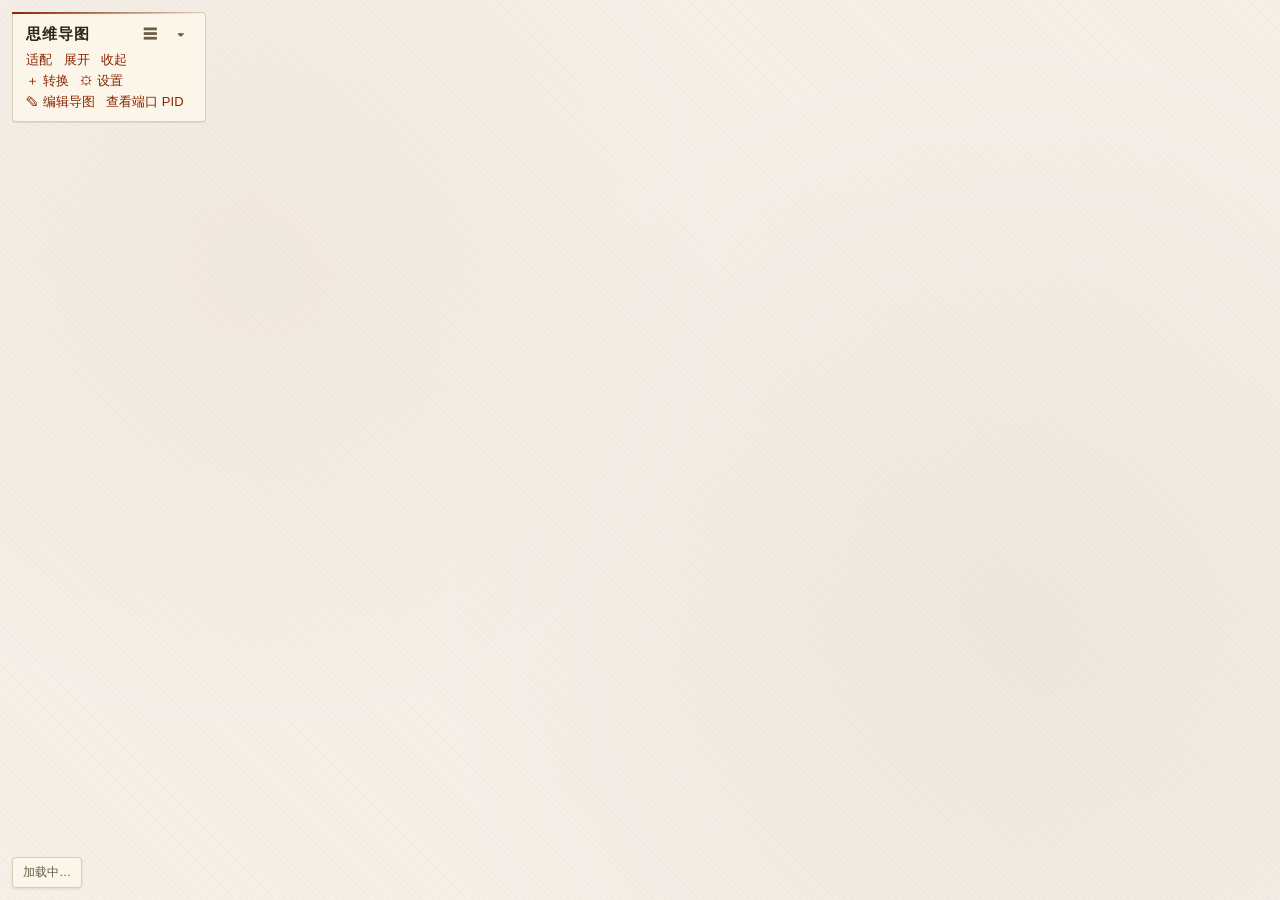
==== 思维导图展示页面.html @ 5ce15576 "base commit" ====
<!DOCTYPE html>
<html lang="zh-CN">
<head>
<meta charset="UTF-8" />
<title>Java 学习录 · 思维导图</title>
<meta name="viewport" content="width=device-width, initial-scale=1" />
<style>
  /* —— 古籍配色：宣纸黄 + 墨黑 + 朱砂红 —— */
  :root {
    --paper: #F5F0E8;       /* 宣纸黄 */
    --paper-light: #FBF6E9; /* 稍浅宣纸 */
    --ink: #2C2416;         /* 浓墨 */
    --ink-soft: #6B5D45;    /* 淡墨 */
    --ink-faint: #B8AC8E;   /* 浅墨晕 */
    --vermilion: #8B2500;   /* 朱砂红 */
    --vermilion-light: #F2DCD0;
    --border: #D9CFB8;      /* 旧纸边缘 */
  }

  body {
    margin: 0;
    font-family: "STKaiti", "KaiTi", "楷体", "SimSun", "宋体", "PingFang SC", "Microsoft YaHei", sans-serif;
    background: var(--paper);
    /* 宣纸纹理 */
    background-image:
      radial-gradient(circle at 20% 30%, rgba(139, 37, 0, 0.03) 0%, transparent 40%),
      radial-gradient(circle at 80% 70%, rgba(44, 36, 22, 0.04) 0%, transparent 50%),
      repeating-linear-gradient(
        45deg,
        transparent,
        transparent 2px,
        rgba(44, 36, 22, 0.015) 2px,
        rgba(44, 36, 22, 0.015) 4px
      );
  }

  /* —— 工具栏 —— */
  .toolbar {
    position: fixed; top: 12px; left: 12px; z-index: 99;
    background: var(--paper-light);
    backdrop-filter: blur(8px);
    padding: 10px 14px; border-radius: 4px;
    box-shadow: 0 2px 8px rgba(44, 36, 22, 0.15), inset 0 0 0 1px var(--border);
    font-size: 13px; line-height: 1.6;
    max-width: 200px;
    /* 折叠动画：从右上→右下→左下 蜷缩到左上角 */
    transition: clip-path 500ms cubic-bezier(.65,.05,.36,1),
                opacity    500ms ease,
                transform  500ms ease;
    clip-path: inset(0 0 0 0);
    transform-origin: top left;
  }
  /* 折本样式的顶部朱砂线 */
  .toolbar::before {
    content: "";
    position: absolute;
    top: 0; left: 0; right: 0;
    height: 2px;
    background: linear-gradient(to right, var(--vermilion), transparent);
  }
  .toolbar h1 {
    font-size: 15px; margin: 0 0 4px; color: var(--ink);
    display:flex; align-items:center; gap:8px;
    font-weight: 700; letter-spacing: 1px;
  }
  /* 标题占满剩余宽度，把两个图标按钮顶到最右边 */
  .toolbar h1 > #docTitle { flex: 1 1 auto; min-width: 0;
    overflow: hidden; text-overflow: ellipsis; white-space: nowrap; }
  .toolbar .meta { color: var(--ink-soft); font-size: 12px; }
  .toolbar a {
    color: var(--vermilion);
    text-decoration: none; margin-right: 8px; cursor: pointer;
    border-bottom: 1px dotted transparent;
    transition: border-color .2s;
  }
  .toolbar a:hover {
    border-bottom-color: var(--vermilion);
    text-decoration: none;
  }
  .toolbar .icon-btn {
    display:inline-flex; align-items:center; justify-content:center;
    width:22px; height:22px; border-radius:50%;
    /* 标题很长时不要把图标挤扁（默认 flex-shrink:1 会把 22px 压到十几 px） */
    flex: 0 0 auto;
    color: var(--ink-soft); font-size:14px; line-height:1; cursor:pointer;
    transition: background-color .2s, color .2s;
  }
  .toolbar .icon-btn:hover {
    background: var(--vermilion-light); color: var(--vermilion);
  }
  /* 「导图列表」按钮：展开时保持朱砂高亮，表示面板开着 */
  .toolbar .icon-btn.active {
    background: var(--vermilion);
    color: var(--paper-light);
  }

  /* —— 导图列表（点 ☰ 直接展开列表）——
     不用原生 <select>：它展开后的候选列表是操作系统画的，
     <option> 的配色几乎改不动，跟宣纸/朱砂主题配不上。
     这里自己画一份，才能完全控制配色。 */
  .tree-list { display: none; margin-top: 8px; }
  .tree-list.open { display: block; }

  /* 高度上限：约 8 条。每条 31px（行高 21 + 内边距 8 + 边框 2），
     8 × 31 = 248。条目再多就滚动，不撑高工具栏。
     这个值跟着下面的 padding/line-height 走，改那边记得一起改。 */
  .tree-list {
    max-height: 248px;
    overflow-y: auto;
    overflow-x: hidden;
  }
  /* 滚动条也做成朱砂系，别插一个系统灰条进来 */
  .tree-list { scrollbar-width: thin; scrollbar-color: var(--vermilion-light) transparent; }
  .tree-list::-webkit-scrollbar { width: 6px; }
  .tree-list::-webkit-scrollbar-track { background: transparent; }
  .tree-list::-webkit-scrollbar-thumb {
    background: var(--vermilion-light);
    border-radius: 3px;
  }
  .tree-list::-webkit-scrollbar-thumb:hover { background: var(--vermilion); }

  .tree-list .tl-item {
    display: block;
    padding: 4px 8px;
    border-radius: 3px;
    border: 1px solid transparent;
    color: var(--ink);
    cursor: pointer;
    white-space: nowrap;
    overflow: hidden;
    text-overflow: ellipsis;
    transition: background-color .15s, border-color .15s, color .15s;
  }
  .tree-list .tl-item:hover {
    background: var(--vermilion-light);
    border-color: var(--vermilion);
  }
  /* 当前选中：朱砂底 + 纸上字色，跟工具栏其它控件一致 */
  .tree-list .tl-item.current {
    background: var(--vermilion);
    border-color: var(--vermilion);
    color: var(--paper-light);
  }
  /* 读失败的条目：标灰、不可点 */
  .tree-list .tl-item.disabled {
    color: var(--ink-faint);
    cursor: not-allowed;
    text-decoration: line-through;
  }
  .tree-list .tl-item.disabled:hover {
    background: transparent;
    border-color: transparent;
  }

  /* —— 折叠状态：右上右下左下卷起到左上 —— */
  .toolbar.collapsed {
    clip-path: inset(0 100% 100% 0);
    opacity: 0;
    transform: scale(.6);
    pointer-events: none;
  }

  /* —— 折叠后显示的朱砂红小球 —— */
  .fab {
    position: fixed; top: 14px; left: 14px; z-index: 100;
    width: 36px; height: 36px; border-radius: 50%;
    background: linear-gradient(135deg, var(--vermilion) 0%, #6B1A00 60%, var(--ink) 100%);
    box-shadow: 0 2px 8px rgba(139, 37, 0, 0.4), inset 0 1px 2px rgba(255, 200, 180, 0.3);
    cursor: pointer; display: none;
    align-items: center; justify-content: center;
    color: var(--paper-light); font-size: 16px;
    transition: opacity 380ms ease, transform 380ms cubic-bezier(.34,1.56,.64,1);
    opacity: 0; transform: scale(.3);
  }
  .fab::after {
    content: "☰"; /* 展开图标 */
  }
  .fab.show { display:flex; opacity: 1; transform: scale(1); }
  .fab:hover {
    background: linear-gradient(135deg, #A03000 0%, var(--vermilion) 50%, var(--ink) 100%);
  }

  /* —— 浮动 tooltip —— */
  .fab-tip {
    position: fixed; top: 24px; left: 60px; z-index: 100;
    background: var(--ink); color: var(--paper);
    padding: 4px 10px; border-radius: 4px;
    font-size: 12px; pointer-events: none;
    opacity: 0; transition: opacity .2s;
    white-space: nowrap;
    border: 1px solid var(--vermilion);
  }
  .fab-tip.show { opacity: 1; }
  .fab-tip::before {
    content:""; position:absolute; left:-5px; top:50%; transform: translateY(-50%);
    border:5px solid transparent; border-right-color: var(--ink);
  }

  #status {
    position: fixed; bottom: 12px; left: 12px;
    font-size: 12px; color: var(--ink-soft);
    background: var(--paper-light);
    padding: 6px 10px; border-radius: 4px; z-index: 99;
    border: 1px solid var(--border);
    box-shadow: 0 1px 3px rgba(44, 36, 22, 0.1);
  }

  /* —— 画布 ——
     用 class 而不是 id：多份导图 = 多个 <svg>，id 选择器只认一个。
     注意容器必须直接是 <svg>，不能改成 <div> 包一层 ——
     markmap 是往你给的元素里 append('g') 的，塞进 div 里的 <g> 渲染不出来。 */
  .mm-canvas { height: 100vh; width: 100%; display: block; }
  /* 非当前显示的那张图藏起来。用 display 而不是 visibility，
     避免隐藏的图仍然参与布局、撑出滚动条。 */
  .mm-canvas:not(.is-active) { display: none; }

  /* —— markmap 节点文字 ——
     注意：文字**不是** SVG <text>，而是 <foreignObject> 里的 HTML <div>。
     所以不能写 `svg text`（实测匹配 0 个元素，整条规则从未生效），
     要直接选中 foreignObject 里的 div。 */
  .mm-canvas foreignObject div {
    color: var(--ink) !important;
    font-family: "STKaiti", "KaiTi", "楷体", "PingFang SC", "Microsoft YaHei", sans-serif !important;
  }

  /* —— markmap 连线 —— */
  .mm-canvas path.markmap-link {
    fill: none;
    stroke-linecap: round;
  }
  /* 新出现的曲线做"生长"动画：先只画虚线间隔，再把偏移收回去。
     时长需与 JS CONFIG.growDurationMs 一致。 */
  .mm-canvas path.markmap-link.grow {
    stroke-dasharray: var(--len, 9999);
    stroke-dashoffset: var(--len, 9999);
    animation: mm-grow 480ms cubic-bezier(.33, .06, .2, 1) forwards;
  }
  @keyframes mm-grow {
    to { stroke-dashoffset: 0; }
  }
</style>
</head>
<body>
<div class="toolbar" id="toolbar">
  <h1>
    <span id="docTitle">思维导图</span>
    <span class="icon-btn" data-action="trees" id="treesBtn" title="导图列表">☰</span>
    <span class="icon-btn" data-action="collapse" title="收起工具栏">▾</span>
  </h1>
  <!-- 导图列表：点标题行那个 ☰ 直接展开列表（一步到位） -->
  <div class="tree-list" id="treeList"></div>
  <div>
    <a data-action="fit">适配</a>
    <a data-action="expand">展开</a>
    <a data-action="collapse-all">收起</a>
  </div>
  <div>
    <!-- 转换面板入口：按钮写死在 HTML 里（不靠 JS 注入），
         点击逻辑在 convert-ui.js 的 data-action 分发里处理 -->
    <a data-action="convert">＋ 转换</a>
    <a data-action="settings">⚙ 设置</a>
  </div>
  <div>
    <a data-action="edit">✎ 编辑导图</a>
    <a data-action="portcheck">查看端口 PID</a>
  </div>
</div>
<div class="fab" id="fab" title="展开工具栏"></div>
<div class="fab-tip" id="fabTip">思维导图</div>
<div id="status">加载中…</div>

<!-- 画布。每份导图一个独立 <svg>，互不干扰：
     各自记住自己的展开状态和缩放位置，切换来回不丢。
     第一个是首屏要渲染的，其余在第一次切过去时才懒创建。 -->
<svg class="mm-canvas is-active" id="app-java"></svg>



<!-- 协议自检，必须放在 module 之前、且不依赖任何 import。
     原因：模块顶部要从 CDN 动态 import markmap，file:// 或断网时
     这一步会挂住或抛错，模块内的检查根本执行不到 —— 页面就永远停在"加载中…"。
     这里用普通脚本，先检测、先给提示。 -->
<script>
  if (location.protocol !== 'http:' && location.protocol !== 'https:') {
    document.getElementById('status').innerHTML =
      '无法读取内容：浏览器不允许 <code>file://</code> 页面读取本地文件（CORS 限制）。'
      + '<br>请用本目录的 <b>启动.bat</b> 打开，或手动执行：'
      + '<br><code>python -m http.server 8000</code>'
      + '<br>然后访问 <code>http://localhost:8000/</code>';
  }
</script>

<script type="module">
/* ═══════════════════════════════════════════════════════════════════
   Java 学习录 · 思维导图

   渲染   markmap（ESM，自 esm.sh 动态加载）
   配色   宣纸黄 + 墨黑 + 朱砂红

   模块划分
     0  配置        CONFIG            —— 所有可调参数集中在这里
     1  内容        loadTrees()       —— 从 notes/index.json + notes/*.md 读内容
     2  工具栏      initToolbar()     —— 导图列表 / 折叠 / 适配 / 展开 / 收起
     3  渲染        createMindmap()   —— 建实例、适配、换展开层级
     4  连线        applyLinkStyle()  —— 按层级上色 + 新生曲线生长动画
     5  节点圆心    attachCircleAlign() —— 把圆点挪到文字右侧垂直居中
     6  交互        attachInteractions() —— 双击空白适配
     7  启动        main()

   多份导图怎么共存
     每份导图 = 一个独立 <svg class="mm-canvas"> + 一个独立 markmap 实例，
     状态存在实例表里（见 section 3）。各自记住自己的展开层级和缩放位置，
     切换来回不丢。首屏只渲染第一份，其余在第一次切过去时才懒创建。

   内容为什么用 fetch 而不是页内 script 块
     file:// 协议下 fetch 会被浏览器 CORS 拦截，所以必须经由本地服务器打开，
     双击 html 不行 —— 请用目录里的「启动.bat」。

   一条重要约定
     所有"装饰"逻辑（4/5/6）都挂在 mm 实例上，随实例一起消亡。
     标记用实例自己的属性（mm.__x），不要用模块级布尔量 ——
     否则实例重建后标记还留着，装饰就不会重新挂上去（连线会褪成无色）。
   ═══════════════════════════════════════════════════════════════════ */

/* ── 0. 配置 ────────────────────────────────────────────────────── */

const CONFIG = {
  markmap: {
    // 展开/收起时节点的滑动时长。0 = 瞬切。
    duration: 280,
    maxWidth: 320,
    initialExpandLevel: 2,
  },
  // 节点文字配色，按层级循环（节点自带 color 用不到文字，这里只影响连线锚点）
  nodeColors: ['#8B2500', '#2C2416', '#6B5D45', '#A0522D', '#4A3728', '#6B1A00'],
  // 连线配色：朱砂起笔，逐层淡墨，与节点文字色阶呼应
  linkColors: ['#B06440', '#8F6E52', '#A08A66', '#BDB094', '#CFC4AA'],
  linkWidths: [1.8, 1.4, 1],   // 按层级取，超出取最后一个
  linkOpacity: { start: 1, step: 0.13, min: 0.5 },
  // 生长动画时长，需与 CSS 里 @keyframes mm-grow 的时长一致
  growDurationMs: 480,
  // 首屏静默期：这段时间之后不再给连线上"生长"动画（首屏的线不该"长"）
  quietWindowMs: 700,
  // 双击空白 → 适配
  fit: { delayMs: 320, debounceMs: 400 },
  // 「展开全部」/「收起全部」对应的 initialExpandLevel
  expandLevel: { all: Infinity, none: 1 },
  // 导图清单所在文件（相对本页路径）
  indexUrl: 'notes/index.json',
  // 首屏渲染哪一份（index.json 里的 id）
  defaultTreeId: 'java',
  // 是否是「本地服务器」打开。file:// 下 fetch 会被 CORS 拦，只能给出提示
  isLocalServer: location.protocol === 'http:' || location.protocol === 'https:',
};

/* ── 1. 内容 ────────────────────────────────────────────────────── */
/* 内容全部放在外部 .md 文件里，靠 notes/index.json 登记：
       notes/index.json  →  [{ id, title, file }, ...]
       notes/<file>      →  Markdown 原文
   加一份导图 = 新增一个 .md + 在 index.json 里加一行，不用碰本文件任何代码。 */

/** 读清单 + 读所有 Markdown 正文。用 text() 而不是 json()——
    因为这里要的是纯文本，不需要再序列化一次。 */
async function loadTrees() {
  const res = await fetch(CONFIG.indexUrl, { cache: 'no-store' });
  if (!res.ok) throw new Error(`读取 ${CONFIG.indexUrl} 失败（HTTP ${res.status}）`);
  const index = await res.json();
  const trees = Array.isArray(index.trees) ? index.trees : [];

  const errors = [];
  await Promise.all(trees.map(async (tree) => {
    try {
      const r = await fetch(tree.file, { cache: 'no-store' });
      if (!r.ok) throw new Error(`HTTP ${r.status}`);
      tree.md = await r.text();
    } catch (err) {
      tree.md = null;
      errors.push(`${tree.file}：${err.message}`);
    }
  }));

  return { trees, errors };
}

/* ── 2. 工具栏 ──────────────────────────────────────────────────── */
/* 纯 UI，不依赖 markmap；动作通过 window.mindmap 反查，因此可以先于渲染初始化 */

function initToolbar() {
  const toolbar = document.getElementById('toolbar');
  const fab = document.getElementById('fab');
  const fabTip = document.getElementById('fabTip');

  // 「动作」部分：显式注册，不用内联 onclick，也不用 attach 到 window
  const actions = {
    fit: () => window.mindmap.fit(),
    expand: () => window.mindmap.setExpandLevel(CONFIG.expandLevel.all),
    'collapse-all': () => window.mindmap.setExpandLevel(CONFIG.expandLevel.none),
    trees: () => setTreeListOpen(),
    collapse: () => {
      setTreeListOpen(false);      // 顺手收起列表，免得下次展开时还开着
      toolbar.classList.add('collapsed');
      // 动画进行到一半时再显示小球，呈现"卷缩到小球"的感觉
      setTimeout(() => fab.classList.add('show'), 380);
    },
  };

  const runAction = (name) => { const fn = actions[name]; if (fn) fn(); };

  // 工具栏上的点击统一在这里分流。注意顺序：
  // 先看是不是列表项（在工具栏内部），再看是不是 data-action 按钮。
  toolbar.addEventListener('click', (e) => {
    const item = e.target.closest('.tl-item');
    if (item) {
      e.preventDefault();
      if (item.classList.contains('disabled')) return;
      window.mindmap.activate(item.dataset.treeId);   // 选完会顺手收起列表
      return;
    }
    const el = e.target.closest('[data-action]');
    if (!el) return;
    e.preventDefault();
    runAction(el.dataset.action);
  });

  fab.addEventListener('click', () => {
    toolbar.classList.remove('collapsed');
    toolbar.style.pointerEvents = 'auto';
    fab.classList.remove('show');
  });

  // 鼠标悬停小球显示提示
  fab.addEventListener('mouseenter', () => fabTip.classList.add('show'));
  fab.addEventListener('mouseleave', () => fabTip.classList.remove('show'));
}

/** 把导图列表画出来（点 ☰ 直接看到它，不再有二次点击的下拉框）。
    读失败的条目标灰、不可点，并把失败原因放进 title。 */
function renderTreeList(trees, errors = []) {
  const list = document.getElementById('treeList');
  list.textContent = '';
  trees.forEach((tree) => {
    const item = document.createElement('span');
    item.className = 'tl-item';
    item.dataset.treeId = tree.id;
    item.textContent = tree.title || tree.id;
    if (!tree.md) {
      item.classList.add('disabled');
      const why = errors.find((m) => m.startsWith(tree.file));
      item.title = why ? `读取失败 — ${why}` : '读取失败';
    }
    list.appendChild(item);
  });
}

/** 标记哪一项是当前激活的 */
function markActiveInList(id) {
  document.querySelectorAll('#treeList .tl-item').forEach((el) => {
    el.classList.toggle('current', el.dataset.treeId === id);
  });
}

/** 让当前项滚进可视区。
    列表限高可滚动后，导图一多、当前项又排在后面时，
    展开列表会看不见自己在哪一项 —— 这里主动滚一下。 */
function revealActiveInList() {
  const cur = document.querySelector('#treeList .tl-item.current');
  if (cur) cur.scrollIntoView({ block: 'nearest' });
}

/* ── 3. 渲染 ────────────────────────────────────────────────────── */

const [{ Markmap }, { Transformer }] = await Promise.all([
  import('https://esm.sh/markmap-view@0.18.10'),
  import('https://esm.sh/markmap-lib@0.18.10'),
]);

const transformer = new Transformer();

function markmapOptions() {
  // 节点文字色与连线色都跟主题走。深色主题下文字不能还是墨色（墨色背景 = 看不清），
  // 所以这里直接从 computedStyle 取当前主题里 --ink 的实际值，而不是写死。
  const root = document.documentElement;
  const ink = getComputedStyle(root).getPropertyValue('--ink').trim() || '#2C2416';
  return {
    ...CONFIG.markmap,
    color: (node) => CONFIG.nodeColors[node.depth % CONFIG.nodeColors.length],
    textStyle: { color: ink, ...CONFIG.markmap.textStyle },
  };
}

/** 取 markmap 的 <svg>（就是这个导图专属的那个 .mm-canvas 元素）。
    单独抽出来是因为 markmap 的 API 在 .svg.node() / .svg 之间变过，
    集中一处防御比散落各处理解成本低。 */
function svgOf(mm) {
  const s = mm.svg;
  return (s && typeof s.node === 'function') ? s.node() : s;
}

/** 建实例并挂上全部装饰。
    container 是这个导图专属的 <svg>，tree.md 是它的 Markdown 正文。 */
function createMindmap(container, tree) {
  const root = transformer.transform(tree.md).root;

  const mm = Markmap.create(container, markmapOptions(), root);
  mm.fit();

  attachCircleAlign(mm);
  attachInteractions(mm);
  applyLinkStyle(mm, { animate: false });
  patchRenderData(mm, tree);
  muteInitialGrowth(mm);

  return mm;
}

/** 深度优先遍历 markmap 数据树（node 形如 { payload, children, ... }）。
    用于编辑保存后按快照重写每个节点的展开状态。 */
function walkNodes(node, fn) {
  fn(node);
  if (node.children) node.children.forEach((c) => walkNodes(c, fn));
}

/** 给树每个节点标 __pos（位置编号链，如 "0" 根、"0.1.2" 子孙）。
    从根往下第几个子的链——结构没变，位置链就一致；改了文本不影响位置。 */
function assignPositions(root) {
  (function walk(node, pos) {
    node.__pos = pos;
    if (node.children) node.children.forEach((c, i) => walk(c, pos + '.' + i));
  })(root, '0');
}

/** 换展开层级。
    复用当前实例（而不是 destroy + 重建）：装饰全部挂在实例上，
    重建出来的新实例没有这些补丁，连线和圆点就都不会生效了。
    注意 setOptions 只接受「一个完整的 options 对象」—— 传第二个参数
    试图只覆盖 initialExpandLevel 会被直接忽略（实测层级不生效）。 */
function setExpandLevel(mm, tree, level) {
  mm.setOptions({ ...markmapOptions(), initialExpandLevel: level });
  mm.setData(transformer.transform(tree.md).root);
}

/* —— 实例表 ——
   每份导图一个独立实例，第一次切过去时才建，之后缓存复用。
   这样各自记住自己的展开状态和缩放位置，切换来回不丢；
   同时首屏只渲染一份，导图再多也不会拖慢打开速度。 */
const instances = new Map();     // tree.id → { tree, el, mm }

/** 找一个可用于该 id 的画布：
    ① 已经认领了该 id 的；② 还没有认领过的（首屏那个写死在 HTML 里）。 */
function findCanvas(id) {
  const all = Array.from(document.querySelectorAll('.mm-canvas'));
  return all.find((el) => el.dataset.treeId === id)
      || all.find((el) => !el.dataset.treeId)
      || null;
}

/** 激活某份导图：没建过就建，建过就直接用 */
function activateTree(trees, id) {
  const tree = trees.find((t) => t.id === id);
  if (!tree || !tree.md) return false;

  let entry = instances.get(id);
  if (!entry) {
    // 复用页面上已有的画布，没有才新建（首屏那份已写死在 HTML 里）
    const el = findCanvas(id) || (() => {
      const svg = document.createElementNS('http://www.w3.org/2000/svg', 'svg');
      svg.setAttribute('class', 'mm-canvas');
      document.body.appendChild(svg);
      return svg;
    })();
    el.dataset.treeId = id;
    entry = { tree, el, mm: null };
    instances.set(id, entry);
  }

  // 切换显隐。按「元素身份」而不是 dataset 匹配 ——
  // 否则万一有两个画布共用同一个 id，会被同时激活，
  // 而 querySelector('.is-active') 只会取到靠前的那个（踩过）。
  document.querySelectorAll('.mm-canvas').forEach((el) => {
    el.classList.toggle('is-active', el === entry.el);
  });

  // 首次激活时才真正渲染。放在设完 is-active 之后：画布得先可见，
  // 否则 fit() 量到的是 display:none 下的零尺寸。
  if (!entry.mm) entry.mm = createMindmap(entry.el, tree);

  // 工具栏跟着切。
  // 先记下当前激活的 id —— 工具栏的「适配/展开/收起」都靠它找实例，
  // 忘了赋值的话动作会一直作用在默认那份上（踩过）。
  activeTreeId = id;
  markActiveInList(id);
  document.title = `${tree.title} · 思维导图`;
  document.getElementById('docTitle').textContent = tree.title;
  document.getElementById('fabTip').textContent = tree.title;

  return true;
}

/* ── 4. 连线 ────────────────────────────────────────────────────── */

/**
 * 按层级给连线上色。
 * markmap 本来就用 d3.linkHorizontal() 画的是三次贝塞尔曲线，
 * 曲线一直都在，看不见只是因为原来有条 CSS 把它刷成了浅墨 #B8AC8E
 * （与宣纸底对比度约 2:1，远低于图形可见所需的 3:1）。
 *
 * @param animate 是否给"还没长过"的曲线加生长动画
 */
function applyLinkStyle(mm, { animate = true } = {}) {
  const svg = svgOf(mm);
  if (!svg) return;
  svg.querySelectorAll('path.markmap-link').forEach((p) => {
    const depth = parseInt(p.getAttribute('data-depth') || '1', 10);
    const i = Math.min(depth - 1, CONFIG.linkColors.length - 1);
    const { start, step, min } = CONFIG.linkOpacity;

    setImportant(p, 'stroke', CONFIG.linkColors[i]);
    setImportant(p, 'stroke-width', CONFIG.linkWidths[Math.min(depth - 1, CONFIG.linkWidths.length - 1)]);
    setImportant(p, 'opacity', Math.max(min, start - (depth - 1) * step));

    // 已长过的用 data 标记，避免每次重绘都重播动画
    if (animate && !p.dataset.grown) {
      p.dataset.grown = '1';
      p.style.setProperty('--len', `${p.getTotalLength()}px`);
      p.classList.add('grow');
      p.addEventListener('animationend', () => {
        p.classList.remove('grow');
        p.style.removeProperty('--len');
      }, { once: true });
    }
  });
}

/** 补上 markmap 缺失的"渲染完成"钩子。
    展开/收起时 markmap 会新建 <path class="markmap-link">，它们没被上过色，
    会回落到 markmap 默认的无 stroke（计算值 none）—— 表现就是
    "展开出来的连线看不见"，所以每次 renderData 之后必须重跑上色。 */
function patchRenderData(mm, tree) {
  if (mm.__renderDataPatched) return;
  mm.__renderDataPatched = true;

  const original = mm.renderData.bind(mm);
  mm.renderData = async (...args) => {
    const result = await original(...args);
    applyLinkStyle(mm, { animate: true });
    return result;
  };
}

/** 首屏静默：markmap 的 ResizeObserver 会在字体/布局稳定后再触发一次
    renderData，此时刚加载的旧连线会被误当成"新线"而播生长动画。
    过了静默期后统一标记为"已长好"，之后就只有真正新增的线才会长。 */
function muteInitialGrowth(mm) {
  setTimeout(() => {
    const svg = svgOf(mm);
    if (svg) svg.querySelectorAll('path.markmap-link').forEach((p) => { p.dataset.grown = '1'; });
  }, CONFIG.quietWindowMs);
}

function setImportant(el, prop, value) {
  el.style.setProperty(prop, String(value), 'important');
}

/* ── 5. 节点圆心 ────────────────────────────────────────────────── */

/** markmap 默认把 circle 放在 line 的右端（cy 在 line 中点），
    跟 foreignObject 里的文字不垂直对齐。这里把 cx/cy 改成
    紧贴文字右边 + 垂直居中。 */
function attachCircleAlign(mm) {
  const root = mm.g && mm.g.node ? mm.g.node() : null;
  if (!root) return;

  const GAP = 8;   // 圆点与文字右边缘的间距

  const align = () => {
    root.querySelectorAll('.markmap-node').forEach((node) => {
      const fo = node.querySelector('foreignObject');
      const circle = node.querySelector('circle');
      if (!fo || !circle) return;
      const fx = parseFloat(fo.getAttribute('x')) || 0;
      const fy = parseFloat(fo.getAttribute('y')) || 0;
      const fw = parseFloat(fo.getAttribute('width')) || 0;
      const fh = parseFloat(fo.getAttribute('height')) || 0;
      circle.setAttribute('cx', fx + fw + GAP);
      circle.setAttribute('cy', fy + fh / 2);
    });
  };

  align();
  // 折叠/展开时 markmap 会改 foreignObject 的尺寸，要持续对齐
  mm.__circleObserver = new MutationObserver(align);
  mm.__circleObserver.observe(root, {
    childList: true, subtree: true,
    attributes: true, attributeFilter: ['width', 'height', 'x', 'y'],
  });
}

/* ── 6. 交互 ────────────────────────────────────────────────────── */

/** 双击空白处 → 适配。单击（含点小圆点展开/收起）一律不动视图。 */
function attachInteractions(mm) {
  const svg = svgOf(mm);
  if (!svg) return;

  // 先关掉 d3-zoom 自带的双击缩放，否则双击空白时它会先把视图放大一倍，
  // 我们的 fit() 再拉回来 —— 表现是"先放大再弹回"的抖动。
  // 注意 d3-zoom 是把 "dblclick.zoom" 注册在 selection（也就是 mm.svg）上的，
  // 要往 mm.svg 上删；mm.zoom 是 markmap 自己的 dispatch，对它调 .on()
  // 会抛 "unknown type: dblclick"（踩过），而且那个异常会中断整个模块。
  try {
    mm.svg.on('dblclick.zoom', null);
  } catch (err) { /* 拿不到就算了，不影响其余逻辑 */ }

  let lastFitAt = 0;

  svg.addEventListener('click', (e) => {
    // 用原生 MouseEvent.detail 判断连击次数：1 = 单击，>=2 = 双击。
    // 这里刻意不引 d3 —— markmap 的 d3 是它内部 bundle 的，外部拿不到干净引用。
    if (e.detail < 2) return;

    // 双击在小圆点上 → 交给 markmap 自己的递归展开/收起，不要顺手适配
    if (e.target.closest && e.target.closest('circle')) return;

    // 等 markmap 的过渡走完再适配，否则量到的是动画中间态
    const now = performance.now();
    if (now - lastFitAt < CONFIG.fit.debounceMs) return;
    lastFitAt = now;
    setTimeout(() => { try { mm.fit(); } catch (err) {} }, CONFIG.fit.delayMs);
  });
}

/* ── 7. 启动 ────────────────────────────────────────────────────── */

const status = document.getElementById('status');

function setStatus(text, { sticky = false } = {}) {
  status.style.display = '';
  status.textContent = text;
  if (sticky) return;
  setTimeout(() => { status.style.display = 'none'; }, 1500);
}

async function main() {
  // file:// 的提示已由上面的静态脚本给出，这里直接不启动
  if (!CONFIG.isLocalServer) return;

  initToolbar();          // 工具栏先就绪，不必等数据

  let trees, errors;
  try {
    ({ trees, errors } = await loadTrees());
  } catch (err) {
    setStatus(`读取 ${CONFIG.indexUrl} 失败：${err.message}`, { sticky: true });
    return;
  }

  const usable = trees.filter((t) => t.md);
  if (!usable.length) {
    setStatus(`没有可用的内容${errors.length ? '：' + errors.join('；') : ''}`, { sticky: true });
    return;
  }
  if (errors.length) console.warn('部分内容读取失败：', errors);

  renderTreeList(trees, errors);

  // 首屏渲染默认那份；激活时若目标不是它，自会隐藏它
  const startId = usable.some((t) => t.id === CONFIG.defaultTreeId)
    ? CONFIG.defaultTreeId
    : usable[0].id;
  activateTree(trees, startId);

  window.mindmap = {
    trees,
    get instance() { return (instances.get(activeTreeId) || {}).mm || null; },
    fit: () => { const mm = window.mindmap.instance; if (mm) mm.fit(); },
    setExpandLevel: (level) => {
      const tree = trees.find((t) => t.id === activeTreeId);
      const mm = window.mindmap.instance;
      if (mm && tree) setExpandLevel(mm, tree, level);
    },
    activate: (id) => {
      if (activateTree(trees, id)) {
        setStatus('已切换', {});
        closeTreeList();          // 选完收起列表，把工具栏还原成一行
      }
    },
    /* 供 convert-ui 转换完成后刷新：重读 index.json、更新列表项。
       正在看的已存在导图实例缓存不销毁，新条目首次点开时才建。 */
    reloadIndex: async () => {
      try {
        const fresh = await loadTrees();
        if (fresh.errors.length) console.warn('部分内容读取失败：', fresh.errors);
        trees.length = 0;
        trees.push(...fresh.trees);
        renderTreeList(trees, fresh.errors);
        setStatus('清单已更新 ✓');
      } catch (err) {
        setStatus(`刷新清单失败：${err.message}`, { sticky: true });
      }
    },
    /* 供 convert-ui 编辑保存后，用新 md 重渲染当前导图。
       方案（经真实 markmap 0.18.10 实测验证）：
         · setData 增量更新会残留/重复节点（库 bug）→ 销毁全新实例。
         · 新实例用 initialExpandLevel: Infinity（关 auto-collapse），否则
           _initializeData 会按默认层级把 depth≥2 强制 fold=1。
         · 折叠状态判定（关键）：按「位置编号 __pos」而非节点文本——
           · 位置编号 = 从根往下「在哪一个子节点」的链（0/1/2…）。
           · 旧树标一遍、新树标一遍；同一位置在旧树有 → 是同一个节点
             （哪怕文本被改过）→ 折叠状态照旧。
           · 同一位置旧树没有 → 真新增 → 展开，且祖先全部展开。
           这解决了「改一句文本就被当成新增、祖先全展开」的 bug：
           改文本不动位置 → 状态保留；加节点才动位置 → 才会展开。 */
    reloadActive: (newMd) => {
      const tree = trees.find((t) => t.id === activeTreeId);
      if (!tree) return false;
      const oldMd = tree.md;
      tree.md = newMd;

      const entry = instances.get(activeTreeId);
      if (!entry || !entry.mm) {
        activateTree(trees, activeTreeId);   // 兜底
        return true;
      }

      // 1. DOM 里可见节点的「文本 → 是否收起」，用于把旧树节点对到折叠状态
      const domFold = new Map();
      entry.el.querySelectorAll('.markmap-node').forEach((el) => {
        const d = el.__data__;
        if (d && d.content) domFold.set(String(d.content), d.payload ? !!d.payload.fold : false);
      });

      // 2. 旧树：给每个节点标 __pos（位置编号链），并记录「位置 → 编辑前的文本」
      const oldRoot = transformer.transform(oldMd).root;
      const posToOldText = new Map();   // __pos → 旧文本（编辑前）
      assignPositions(oldRoot);
      walkNodes(oldRoot, (node) => {
        if (node.__pos) posToOldText.set(node.__pos, String(node.content != null ? node.content : ''));
      });

      // 3. 新树：写 fold
      const root = transformer.transform(newMd).root;
      assignPositions(root);
      walkNodes(root, (node) => {
        const pos = node.__pos;
        if (pos && posToOldText.has(pos)) {
          const oldText = posToOldText.get(pos);
          // 同一位置在旧树存在 = 同一个节点（可能改了字）→ 按编辑前的折叠状态恢复
          node.payload.fold = domFold.has(oldText) ? (domFold.get(oldText) ? 1 : 0) : 0;
        } else {
          // 真新增（旧树没这个位置）→ 展开
          node.payload.fold = 0;
        }
      });

      // 4. 记父子链，真新增节点的祖先全部展开（被收起的父会挡住它）
      walkNodes(root, (node) => {
        if (node.children) node.children.forEach((ch) => { ch.__parent = node; });
      });
      walkNodes(root, (node) => {
        if (node.__pos && !posToOldText.has(node.__pos)) {
          let p = node.__parent;
          while (p) { p.payload.fold = 0; p = p.__parent; }
        }
      });

      // 5. 销毁旧实例 + 全新实例（Infinity 关 auto-collapse）
      try { entry.mm.destroy && entry.mm.destroy(); } catch (err) {}
      entry.el.textContent = '';
      const mm = Markmap.create(entry.el, {
        ...markmapOptions(),
        initialExpandLevel: Infinity,
      }, root);
      mm.fit();

      // 6. 重挂装饰（重建后不重挂连线和圆点会失效）
      attachCircleAlign(mm);
      attachInteractions(mm);
      applyLinkStyle(mm, { animate: false });
      patchRenderData(mm, tree);
      muteInitialGrowth(mm);
      entry.mm = mm;

      setStatus('已更新 ✓');
      return true;
    },
  };

  setStatus('加载完成 ✓');
}

/** 当前激活的是哪份导图（工具栏的动作都作用在它身上） */
let activeTreeId = CONFIG.defaultTreeId;

/** 展开/收起导图列表 */
function closeTreeList() { setTreeListOpen(false); }

/** 展开/收起导图列表。传 force 可强制指定状态。 */
function setTreeListOpen(force) {
  const list = document.getElementById('treeList');
  const btn = document.getElementById('treesBtn');
  if (!list || !btn) return;
  const open = force === undefined ? !list.classList.contains('open') : force;
  list.classList.toggle('open', open);
  btn.classList.toggle('active', open);
  btn.title = open ? '收起导图列表' : '导图列表';
  if (open) revealActiveInList();
}

main();
</script>

<!-- 转换面板（PDF → 导图）：独立增量，不碰上面的渲染代码 -->
<script src="convert-ui.js?v=20261010"></script>
</body>
</html>
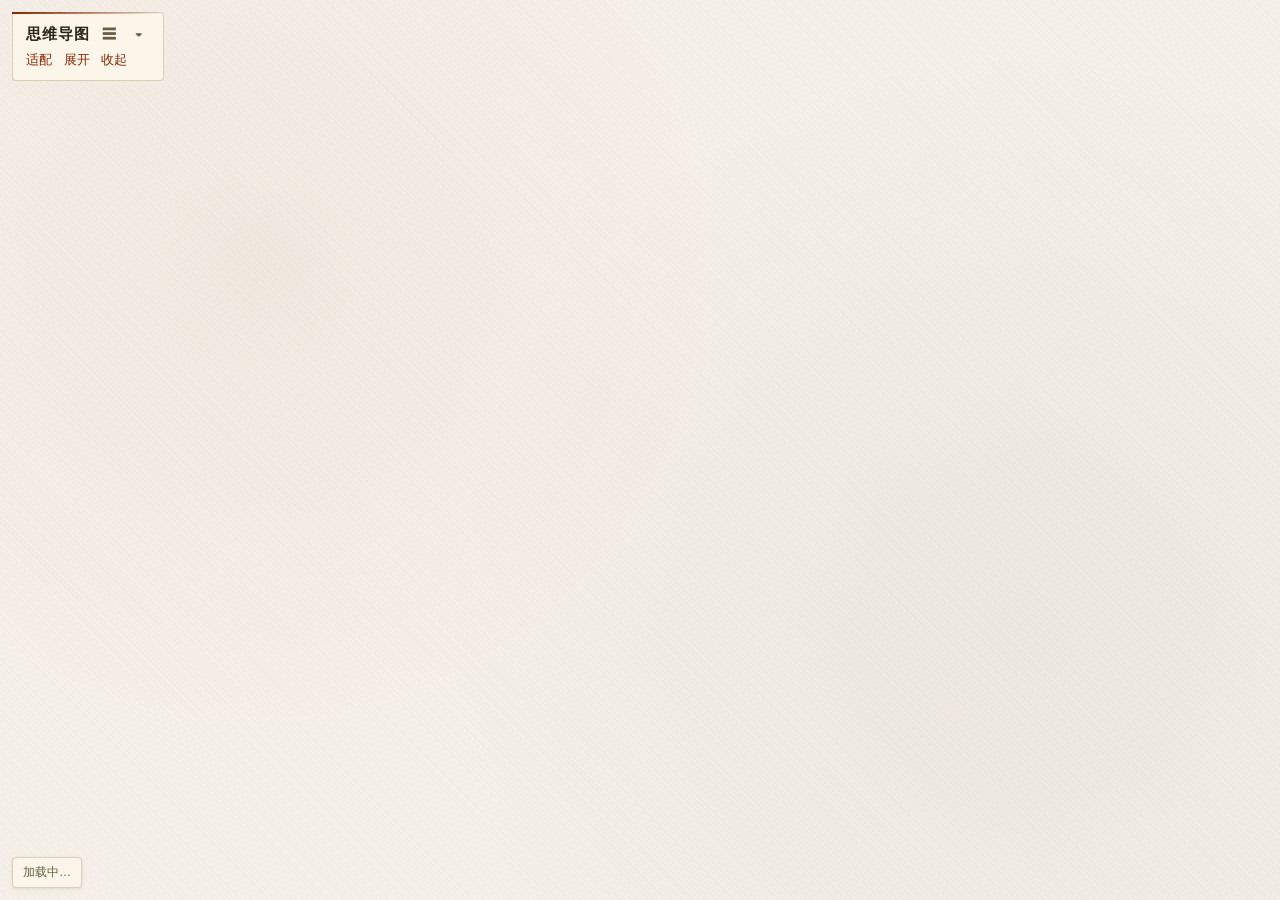
==== commit c9c44608: "build: 静态只读 demo 改为红楼梦示例" ====
--- a/思维导图展示页面.html
+++ b/思维导图展示页面.html
@@ -2,7 +2,7 @@
 <html lang="zh-CN">
 <head>
 <meta charset="UTF-8" />
-<title>Java 学习录 · 思维导图</title>
+<title>红楼梦 · 思维导图</title>
 <meta name="viewport" content="width=device-width, initial-scale=1" />
 <style>
   /* —— 古籍配色：宣纸黄 + 墨黑 + 朱砂红 —— */
@@ -254,16 +254,8 @@
     <a data-action="expand">展开</a>
     <a data-action="collapse-all">收起</a>
   </div>
-  <div>
-    <!-- 转换面板入口：按钮写死在 HTML 里（不靠 JS 注入），
-         点击逻辑在 convert-ui.js 的 data-action 分发里处理 -->
-    <a data-action="convert">＋ 转换</a>
-    <a data-action="settings">⚙ 设置</a>
-  </div>
-  <div>
-    <a data-action="edit">✎ 编辑导图</a>
-    <a data-action="portcheck">查看端口 PID</a>
-  </div>
+  <!-- 静态只读部署：转换 / 设置 / 编辑 / 端口查询 需 FastAPI 后端，故移除。
+       保留 ☰ 列表、▾ 收起、适配 / 展开 / 收起 几项纯前端控件。 -->
 </div>
 <div class="fab" id="fab" title="展开工具栏"></div>
 <div class="fab-tip" id="fabTip">思维导图</div>
@@ -292,7 +284,7 @@
 
 <script type="module">
 /* ═══════════════════════════════════════════════════════════════════
-   Java 学习录 · 思维导图
+   红楼梦 · 思维导图
 
    渲染   markmap（ESM，自 esm.sh 动态加载）
    配色   宣纸黄 + 墨黑 + 朱砂红
@@ -909,7 +901,7 @@
 main();
 </script>
 
-<!-- 转换面板（PDF → 导图）：独立增量，不碰上面的渲染代码 -->
-<script src="convert-ui.js?v=20261010"></script>
+<!-- 静态部署：convert-ui.js 需 /api/* 后端，故省略。
+     如需完整功能，请克隆 main 分支并双击 启动.bat 本地运行。 -->
 </body>
 </html>
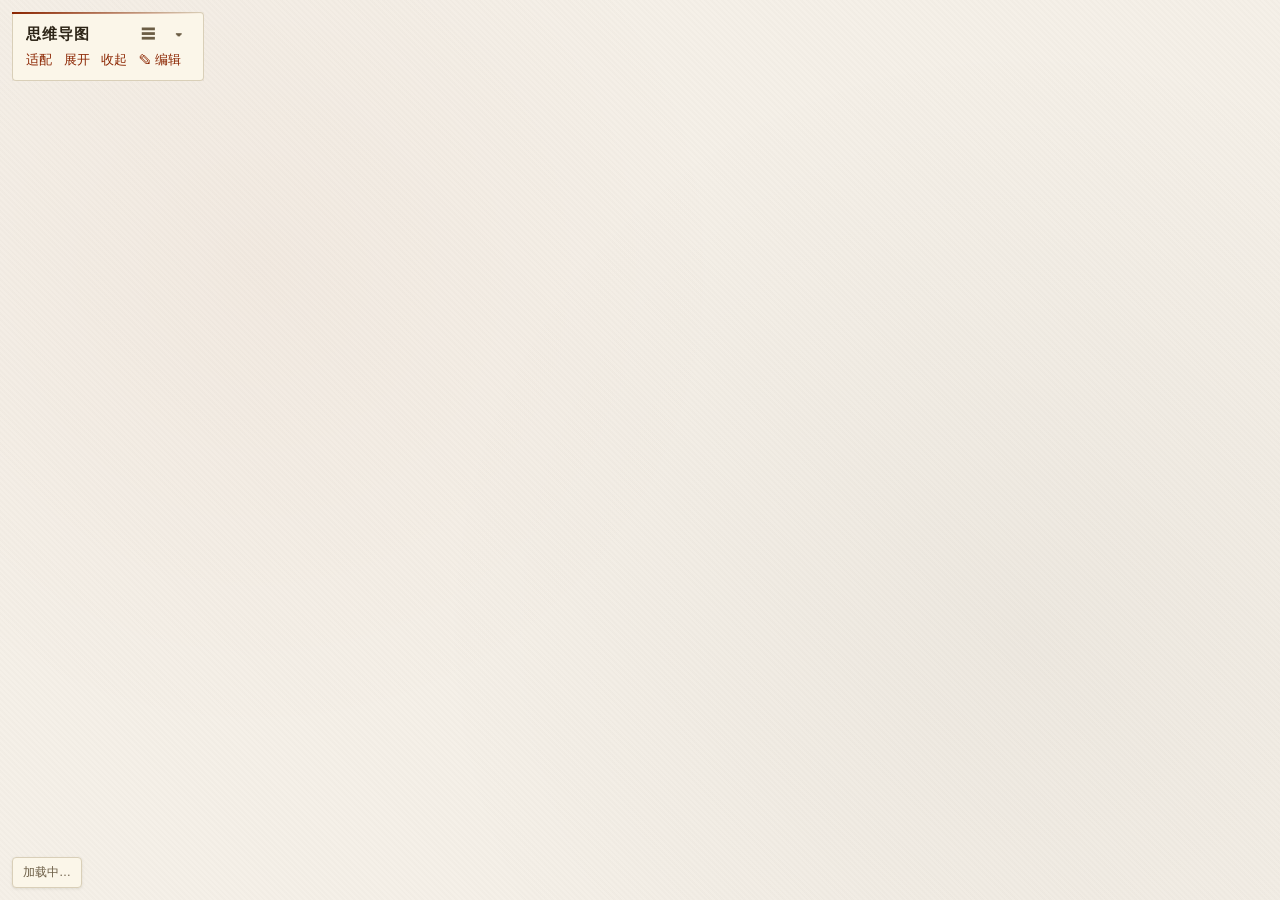
==== commit a6671299: "feat: 静态 demo 支持浏览器本地编辑与导出" ====
--- a/思维导图展示页面.html
+++ b/思维导图展示页面.html
@@ -239,6 +239,7 @@
     to { stroke-dashoffset: 0; }
   }
 </style>
+<link rel="stylesheet" href="static-editor.css">
 </head>
 <body>
 <div class="toolbar" id="toolbar">
@@ -253,9 +254,9 @@
     <a data-action="fit">适配</a>
     <a data-action="expand">展开</a>
     <a data-action="collapse-all">收起</a>
+    <a id="editBtn" title="编辑当前导图（仅保存在本浏览器）">✎ 编辑</a>
   </div>
-  <!-- 静态只读部署：转换 / 设置 / 编辑 / 端口查询 需 FastAPI 后端，故移除。
-       保留 ☰ 列表、▾ 收起、适配 / 展开 / 收起 几项纯前端控件。 -->
+  <!-- 静态部署：转换 / 设置 / 端口查询需后端，故移除；编辑改为浏览器本地保存。 -->
 </div>
 <div class="fab" id="fab" title="展开工具栏"></div>
 <div class="fab-tip" id="fabTip">思维导图</div>
@@ -341,6 +342,8 @@
   indexUrl: 'notes/index.json',
   // 首屏渲染哪一份（index.json 里的 id）
   defaultTreeId: 'java',
+  // 本地编辑覆盖的 localStorage 键前缀；static-editor.js 用同一前缀
+  localMdPrefix: 'mindmap.local-md.v1:',
   // 是否是「本地服务器」打开。file:// 下 fetch 会被 CORS 拦，只能给出提示
   isLocalServer: location.protocol === 'http:' || location.protocol === 'https:',
 };
@@ -350,6 +353,13 @@
        notes/index.json  →  [{ id, title, file }, ...]
        notes/<file>      →  Markdown 原文
    加一份导图 = 新增一个 .md + 在 index.json 里加一行，不用碰本文件任何代码。 */
+
+/** 读浏览器里保存的本地修改。没有就返回空串。
+    localStorage 可能被禁用（隐私模式），一律吞掉异常。 */
+function readLocalOverride(id) {
+  try { return localStorage.getItem(CONFIG.localMdPrefix + id) || ''; }
+  catch (err) { return ''; }
+}
 
 /** 读清单 + 读所有 Markdown 正文。用 text() 而不是 json()——
     因为这里要的是纯文本，不需要再序列化一次。 */
@@ -364,10 +374,12 @@
     try {
       const r = await fetch(tree.file, { cache: 'no-store' });
       if (!r.ok) throw new Error(`HTTP ${r.status}`);
-      tree.md = await r.text();
+      tree.serverMd = await r.text();      // 原始版，供编辑器「恢复原样」
+      tree.md = readLocalOverride(tree.id) || tree.serverMd;
     } catch (err) {
-      tree.md = null;
-      errors.push(`${tree.file}：${err.message}`);
+      tree.serverMd = '';
+      tree.md = readLocalOverride(tree.id) || null;
+      if (!tree.md) errors.push(`${tree.file}：${err.message}`);
     }
   }));
 
@@ -901,7 +913,7 @@
 main();
 </script>
 
-<!-- 静态部署：convert-ui.js 需 /api/* 后端，故省略。
-     如需完整功能，请克隆 main 分支并双击 启动.bat 本地运行。 -->
+<!-- 静态部署没有 /api/* 后端；本地编辑由 static-editor.js 用 localStorage 实现。 -->
+<script src="static-editor.js"></script>
 </body>
 </html>
--- a/static-editor.css
+++ b/static-editor.css
@@ -0,0 +1,82 @@
+/* 纯前端本地编辑面板（GitHub Pages 静态 demo）。
+   沿用渲染页的古籍配色变量；不依赖任何后端。 */
+.se-panel {
+  position: fixed; inset: 0 auto 0 0;
+  width: 400px;
+  z-index: 130;
+  background: var(--paper-light, #FBF6E9);
+  border-right: 1px solid var(--border, #D9CFB8);
+  box-shadow: 2px 0 14px rgba(44, 36, 22, 0.18);
+}
+.se-inner {
+  height: 100%;
+  display: flex; flex-direction: column;
+  padding: 14px 16px;
+  box-sizing: border-box;
+  gap: 8px;
+  font-family: "STKaiti", "KaiTi", "楷体", "Microsoft YaHei", sans-serif;
+  color: var(--ink, #2C2416);
+}
+.se-head { display: flex; align-items: baseline; gap: 10px; }
+.se-head h2 {
+  margin: 0; font-size: 16px; color: var(--ink, #2C2416);
+  letter-spacing: 1px; flex: 0 0 auto;
+}
+.se-title {
+  font-size: 12px; color: var(--ink-faint, #B8AC8E);
+  white-space: nowrap; overflow: hidden; text-overflow: ellipsis;
+}
+.se-hint {
+  margin: 0; font-size: 12px; line-height: 1.7;
+  color: var(--ink-soft, #6B5D45);
+}
+.se-hint b { color: var(--vermilion, #8B2500); }
+.se-ta {
+  flex: 1 1 auto; width: 100%; box-sizing: border-box;
+  resize: none; padding: 10px 12px;
+  font: 13px/1.7 ui-monospace, Consolas, "Courier New", monospace;
+  color: var(--ink, #2C2416);
+  background: var(--paper, #F5F0E8);
+  border: 1px solid var(--border, #D9CFB8);
+  border-radius: 3px;
+  outline: none;
+  white-space: pre; overflow: auto;
+}
+.se-ta:focus { border-color: var(--vermilion, #8B2500); }
+.se-row { display: flex; gap: 8px; flex-wrap: wrap; }
+.se-btn {
+  padding: 8px 14px; font-size: 13px; font-family: inherit;
+  border: 1px solid var(--border, #D9CFB8); border-radius: 3px;
+  background: var(--paper, #F5F0E8); color: var(--ink, #2C2416);
+  cursor: pointer; transition: all .2s;
+}
+.se-btn:hover { border-color: var(--vermilion, #8B2500); color: var(--vermilion, #8B2500); }
+.se-btn.se-primary {
+  background: var(--vermilion, #8B2500); border-color: var(--vermilion, #8B2500);
+  color: var(--paper-light, #FBF6E9);
+}
+.se-btn.se-primary:hover { background: #A03000; color: var(--paper-light, #FBF6E9); }
+.se-btn.se-danger:hover { background: var(--vermilion, #8B2500); color: var(--paper-light, #FBF6E9); }
+.se-flash { min-height: 18px; font-size: 12px; color: #2C5F2D; }
+.se-flash.err { color: var(--vermilion, #8B2500); }
+
+/* 分屏让位：面板打开时给右侧导图与工具栏腾地方 */
+body.se-split .mm-canvas {
+  margin-left: 400px;
+  width: calc(100% - 400px);
+}
+body.se-split .toolbar,
+body.se-split .fab,
+body.se-split .fab-tip,
+body.se-split #status {
+  left: 412px;
+}
+
+@media (max-width: 720px) {
+  .se-panel { width: 100%; border-right: none; }
+  body.se-split .mm-canvas { margin-left: 0; width: 100%; }
+  body.se-split .toolbar,
+  body.se-split .fab,
+  body.se-split .fab-tip,
+  body.se-split #status { left: 12px; }
+}
